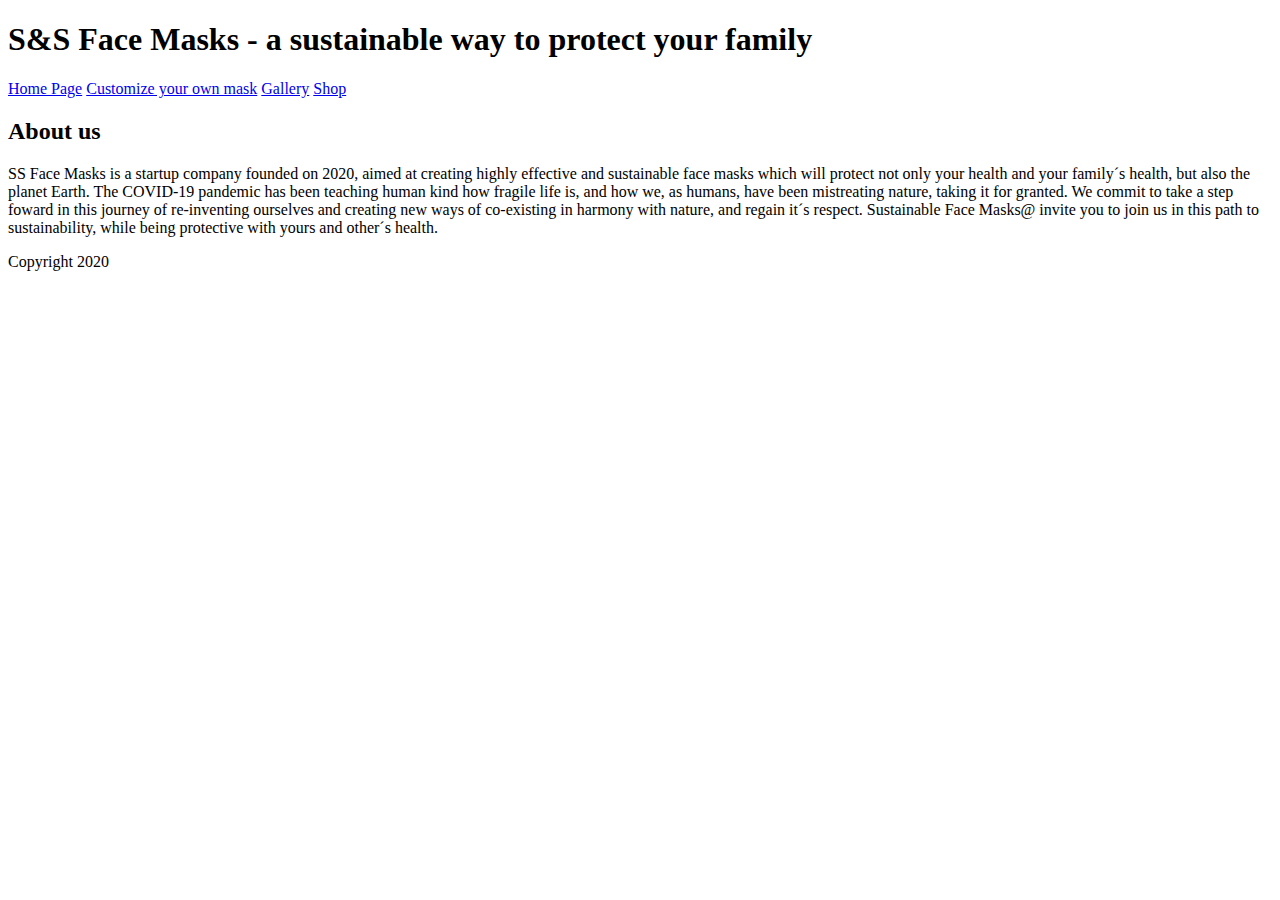
==== About-us.html @ 746df4da "files" ====
<!DOCTYPE html>
<html lang="en">
<title>SS Face Masks</title>
<meta charset="UTF-8">


<link rel="stylesheet" href="C:\Users\isado\Documents\ISA\GEORGIAN\Html\FinalProject\stylesheet.css">
<link href="https://fonts.googleapis.com/css2?family=Abhaya+Libre&family=Cormorant:wght@300&family=Merienda+One&family=Playfair+Display+SC&family=Sarabun:wght@100&display=swap" rel="stylesheet">

<body>
  <div class="header">
    <h1>S&S Face Masks - a sustainable way to protect your family</h1>
  </div>

  <div class="topnav">
    <a href="C:\Users\isado\Documents\ISA\GEORGIAN\Html\FinalProject\HomePage.html">Home Page</a>
    <a href="C:\Users\isado\Documents\ISA\GEORGIAN\Html\FinalProject\Customize-page.html">Customize your own mask</a>
    <a href="C:\Users\isado\Documents\ISA\GEORGIAN\Html\FinalProject\Gallery.html">Gallery</a>
    <a href="C:\Users\isado\Documents\ISA\GEORGIAN\Html\FinalProject\Shop.html">Shop</a>
  </div>

  <h2>About us</h2>
  <p>SS Face Masks is a startup company founded on 2020, aimed at creating highly effective and sustainable face masks which will protect not only your health and your family´s health, but also the planet Earth. The COVID-19 pandemic has been teaching human kind how fragile life is, and how we, as humans, have been mistreating nature, taking it for granted. We commit to take a step foward in this journey of re-inventing ourselves and creating new ways of co-existing in harmony with nature, and regain it´s respect. Sustainable Face Masks@ invite you to join us in this path to sustainability, while being protective with yours and other´s health.  </p>

  </body>

  <div class="footer">
    <p>Copyright 2020</p>
  </div>
  </html>
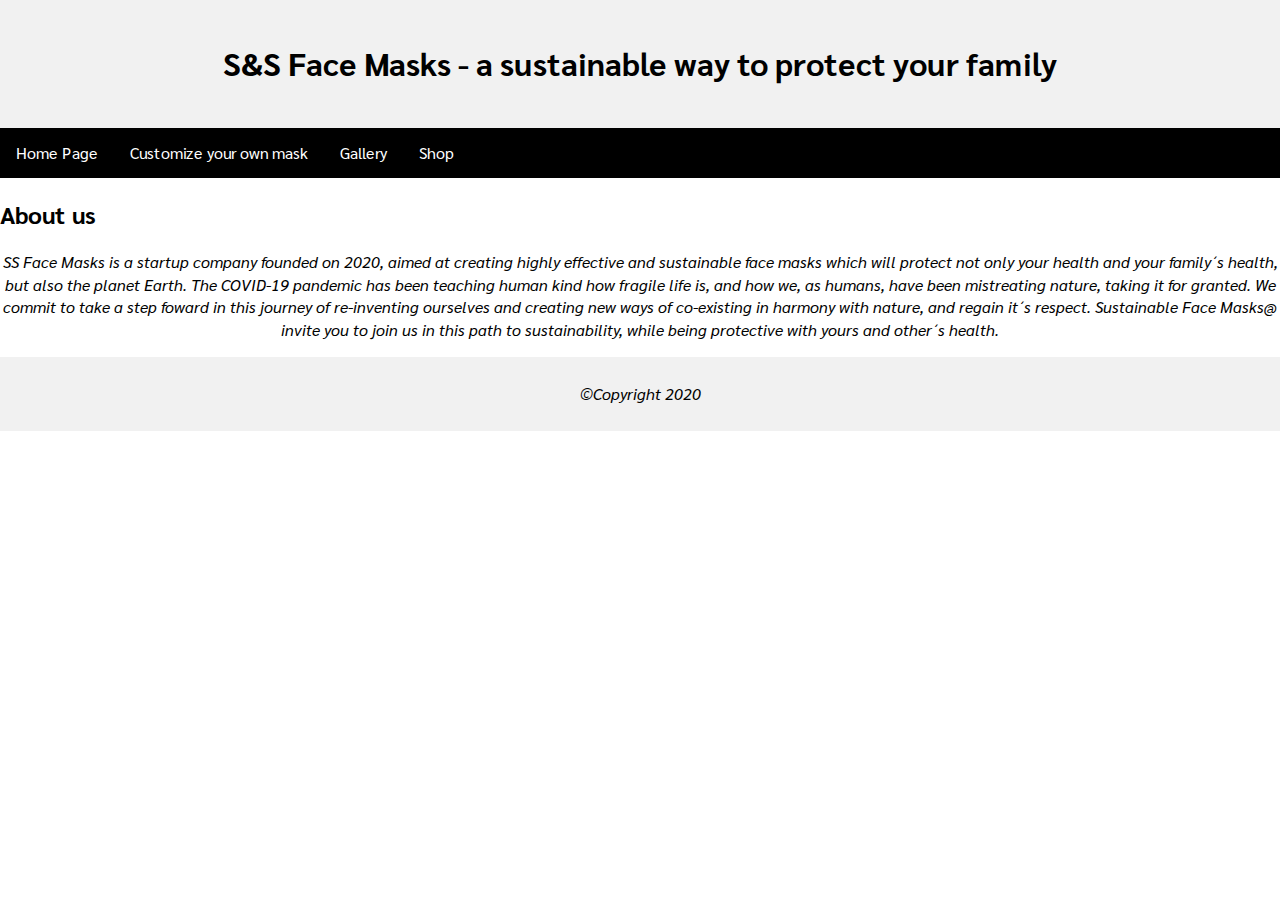
==== commit 60e3c943: "new" ====
--- a/About-us.html
+++ b/About-us.html
@@ -3,8 +3,170 @@
 <title>SS Face Masks</title>
 <meta charset="UTF-8">
 
+<style>
 
-<link rel="stylesheet" href="C:\Users\isado\Documents\ISA\GEORGIAN\Html\FinalProject\stylesheet.css">
+{
+  box-sizing: border-box;
+}
+
+.box1 {
+  float: left;
+   width: 22%;
+   padding: 120px;
+   height: 300px;
+}
+
+.box2 {
+  float: left;
+  width: 20%;
+  padding: 120px;
+  height: 300px;
+}
+.clearfix::after {
+  content: "";
+  clear: both;
+  display: table;
+}
+
+
+
+body{
+  color:;
+  font-family:Sarabun;
+  font-size:100%;
+  line-height:1.4;
+  color: ;
+background: white);
+}
+
+
+{
+  box-sizing: border-box;
+}
+
+body {
+  margin: 0;
+}
+
+/* Style the header */
+.header {
+  background-color: #f1f1f1;
+  padding: 20px;
+  text-align: center;
+}
+
+/* Style the top navigation bar */
+.topnav {
+  overflow: hidden;
+  /*topnav background color*/
+  background-color: black;
+
+}
+
+/* Style the topnav links */
+.topnav a {
+  float: left;
+  display: block;
+  /*topnav text color*/
+  color: white ;
+  text-align: center;
+  padding: 14px 16px;
+  text-decoration: none;
+}
+
+/* Change color on hover */
+.topnav a:hover {
+  background-color: #ddd;
+  color: black;
+}
+
+/* Create three unequal columns that floats next to each other */
+.column {
+  float: left;
+  padding: 10px;
+}
+
+/* Left and right column */
+.column.side {
+  width: 25%;
+}
+
+/* Middle column */
+.column.middle {
+  width: 50%;
+}
+
+/* Clear floats after the columns */
+.row:after {
+  content: "";
+  display: table;
+  clear: both;
+}
+
+/* Responsive layout - makes the three columns stack on top of each other instead of next to each other */
+@media screen and (max-width: 600px) {
+  .column.side, .column.middle {
+    width: 100%;
+  }
+}
+
+/* Style the footer */
+.footer {
+  background-color: #f1f1f1;
+  padding: 10px;
+  text-align: center;
+}
+
+header{
+  font-family:Sarabun;
+  background-color: Black;
+  padding: 20px;
+}
+/**main title**/
+h1{
+  text-align:center;
+  color:Black;
+}
+/* menu button**/
+h4{
+  text-align:left;
+}
+
+p{
+  text-align:center;
+  font-style: italic;
+  color:black;
+}
+
+/**middle box**/
+div{
+    background: white;
+  }
+
+
+
+img{
+  float:left;
+  margin-right: 10px;
+  height: 200px;
+}
+
+h2{
+  text-decoration:;
+}
+
+section{
+  padding-left: 20px;
+}
+
+footer{
+  text-align: center;
+}
+
+</style>
+
+
+<link rel="stylesheet" href="C:\Users\isado\Desktop\Github\html\stylesheet.css">
 <link href="https://fonts.googleapis.com/css2?family=Abhaya+Libre&family=Cormorant:wght@300&family=Merienda+One&family=Playfair+Display+SC&family=Sarabun:wght@100&display=swap" rel="stylesheet">
 
 <body>
@@ -13,10 +175,10 @@
   </div>
 
   <div class="topnav">
-    <a href="C:\Users\isado\Documents\ISA\GEORGIAN\Html\FinalProject\HomePage.html">Home Page</a>
-    <a href="C:\Users\isado\Documents\ISA\GEORGIAN\Html\FinalProject\Customize-page.html">Customize your own mask</a>
-    <a href="C:\Users\isado\Documents\ISA\GEORGIAN\Html\FinalProject\Gallery.html">Gallery</a>
-    <a href="C:\Users\isado\Documents\ISA\GEORGIAN\Html\FinalProject\Shop.html">Shop</a>
+    <a href="C:\Users\isado\Desktop\Github\html\index.html">Home Page</a>
+    <a href="C:\Users\isado\Desktop\Github\html\Customize-page.html">Customize your own mask</a>
+    <a href="C:\Users\isado\Desktop\Github\html\Gallery.html">Gallery</a>
+    <a href="C:\Users\isado\Desktop\Github\html\Shop.html">Shop</a>
   </div>
 
   <h2>About us</h2>
@@ -25,6 +187,6 @@
   </body>
 
   <div class="footer">
-    <p>Copyright 2020</p>
+    <p> &copyCopyright 2020</p>
   </div>
   </html>
